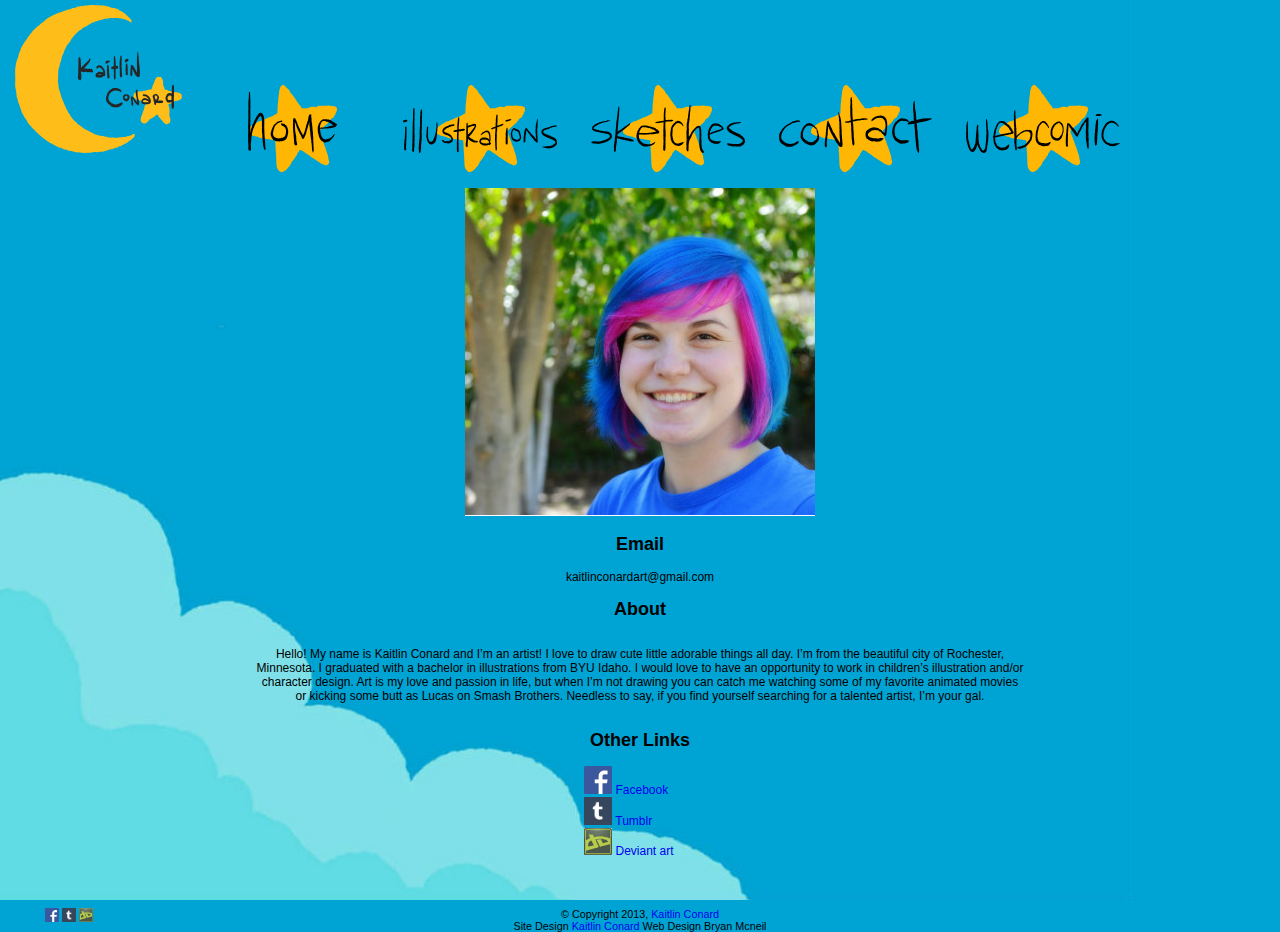
==== contact/index.html @ 9b20ed68 "Adding files for website" ====
<!DOCTYPE html>
<html lang="en-us">

<head>
  <meta charset="utf-8">
  <meta name="author" content="Bryan Mcneil">
  <meta name="viewport" content="width=device-width, initial-scale=1.0">
  <meta name="description" content="Kaitlin Conard illustration.">
  <link rel="stylesheet" type="text/css" href="/css/normalize.css">
  <link rel="stylesheet" type="text/css" href="/css/main.css" media="screen">
  <link rel="icon" href="/kkfavicon.ico">
  <title> Contact Info | Kaitlin Conard </title>
  <script src="/scripts/webcomponents-lite.min.js"></script>
  <script src="/scripts/changestar.js"></script>
  <link rel="import" href="/static.html">
</head>

 <body onload="star('#contact')">
   <div>
  
<nav role="navigation" id="page-nav">
</nav>
  
<main role="main" id="page-main">
  <div id="contactpage">
      <div id="aboutpic"><img src="/image/kkContactPic.jpg"></div>
      <h2> Email </h2>
      <ul>
          <li> kaitlinconardart@gmail.com </li>
      </ul>
      <h2> About </h2>
    <p>
        Hello! My name is Kaitlin Conard and I’m an artist! I love to draw cute little adorable things all day. I’m from the beautiful city of Rochester, Minnesota. I graduated with a bachelor in illustrations from BYU Idaho.  I would love to have an opportunity to work in children’s illustration and/or character design.  Art is my love and passion in life, but when I’m not drawing you can catch me watching some of my favorite animated movies or kicking some butt as Lucas on Smash Brothers.  Needless to say, if you find yourself searching for a talented artist, I’m your gal.   
    </p>  
    <h2> Other Links </h2>
    <ul>
    <li> <img src="/link_img/FB.png" width="25%"> <a href="https://www.facebook.com/kaitlin.conard?fref=ts" target="_blank" title="Facebook">
      Facebook
        </a></li>
    <li> <img src="/link_img/tumblr.png" width="25%"> <a href="http://kaitlin-beer.tumblr.com" target="_blank" title="Tumblr">
      Tumblr
        </a></li>
    <li> <img src="/link_img/deviant.png" width="25%"> <a href="http://trueblue-lua.deviantart.com/" target="_blank" title="Deviant Art">
      Deviant art
        </a></li>
      </ul>   
    </div>
  </div>
</main>

<footer role="contentinfo">
<div id="content-footer">
        <div id="links"><a href="https://www.facebook.com/kaitlin.conard?fref=ts" target="_blank" title="Facebook">
      <img src="/link_img/FB.png" width="10%">
    </a>
    <a href="http://kaitlin-beer.tumblr.com" target="_blank" title="Tumblr">
      <img src="/link_img/tumblr.png" width="10%">
    </a>
    <a href="http://trueblue-lua.deviantart.com/" target="_blank" title="Deviant Art">
      <img src="/link_img/deviant.png" width="10%">
    </a>
    </div>
 <ul>
   <li> &COPY; Copyright 2013, <a href="/contact">Kaitlin Conard</a> </li>
   <li> Site Design <a href="/contact"> Kaitlin Conard </a> Web Design Bryan Mcneil</li>
 </ul>
</div>
</footer>
</div>
<script src="/scripts/analytics.js"></script>
<script src="/scripts/loader.js"></script>
</body>

</html>
---- css/main.css ----
@media screen and (min-width: 481px) {

    * {
        -webkit-box-sizing: border-box;
                box-sizing: border-box;
    }

    html, body {
        margin: 0;
        padding: 0;
        height: 100%;
        width: 100%;
    }

    body {
        font-family: Tahoma, Geneva, sans-serif;
        font-size: 12px;
        background-color: #00a4d4;
        background-image: url("/link_img/skyWebsite.jpg");
        background-size: contain;
        background-repeat: no-repeat;
        background-attachment: fixed;
    }

    footer {
        clear: left;
        text-align: center;
        font-size: .9em;
    }

    a {
        text-decoration: none;
    }

    ul, ol {
        list-style: none;
        margin: 0;
        padding: 0;
        display: -webkit-box;
        display: -ms-flexbox;
        display: flex;
        -ms-flex-flow: column nowrap;
        -webkit-box-orient: vertical;
        -webkit-box-direction: normal;
                flex-flow: column nowrap;
        -webkit-box-pack: center;
        -ms-flex-pack: center;
        justify-content: center;
        -ms-flex-line-pack: center;
        align-content: center;
    }

    img {
        max-width: 100%;
    }

    #page-nav {
        padding-top: 5px;
    }

    #homepageimg img {
        margin: auto;
        display: block;
        width: 60%;
    }

    #leftnav {
        display: inline;
    }

    #logo {
        display: inline;
    }

    #rightnav {
        display: inline;
    }

    #navmodule {
        margin: auto;
        padding-bottom: 2.5%;
    }

    #navmodule a {
        background-image: url("/link_img/littleStar.svg");
        background-position: center;
        background-size: contain;
        background-repeat: no-repeat;
        padding: 4.5% 1.2% 1.2% 1.2%;
    }

    a#nobackground {
        background-image: none;
    }

    #nobackground img {
        width: 13% !important;
    }

    #navmodule img {
        display: inline-block;
        width: 12%;

    }

    #homesize {
        width: 7% !important;
        margin: 0 2.5%
    }

    #homepageimg {
        background-image: url("/image/flyingKoi_cover.jpg");
        background-position: center;
        background-size: 500px;
        background-repeat: no-repeat;
        background-size: contain;
        height: 375px;
        margin: auto;
    }

    #page-aside {
        display: -webkit-box;
        display: -ms-flexbox;
        display: flex;
        -webkit-box-orient: vertical;
        -webkit-box-direction: normal;
        -ms-flex-direction: column;
        flex-direction: column;
        max-width: 350px;
        min-width: 289px;
    }

    .maincontent {
        display: -webkit-box;
        display: -ms-flexbox;
        display: flex;
        -webkit-box-orient: horizontal;
        -webkit-box-direction: normal;
        -ms-flex-direction: row;
        flex-direction: row;
    }

    .maincontent aside {
        -webkit-box-ordinal-group: 2;
        -ms-flex-order: 1;
        order: 1;
    }

    .maincontent main {
        -webkit-box-ordinal-group: 3;
        -ms-flex-order: 2;
        order: 2;
        width: 90%;
    }

    aside div {
        display: -webkit-box;
        display: -ms-flexbox;
        display: flex;
        -ms-flex-flow: row wrap;
        -webkit-box-orient: horizontal;
        -webkit-box-direction: normal;
                flex-flow: row wrap;
        -ms-flex-pack: distribute;
        justify-content: space-around;
    }

    p {
        padding-right: 20%;
        padding-left: 20%;
        text-align: center;
    }

    #contactpage {
        display: -webkit-box;
        display: -ms-flexbox;
        display: flex;
        -ms-flex-flow: column nowrap;
        -webkit-box-orient: vertical;
        -webkit-box-direction: normal;
                flex-flow: column nowrap;
        -webkit-box-align: center;
        -ms-flex-align: center;
        align-items: center;
        padding-bottom: 50px;
    }

    #loader {
        display: -webkit-box;
        display: -ms-flexbox;
        display: flex;
        -webkit-box-align: center;
        -ms-flex-align: center;
        align-items: center;
        -webkit-box-pack: center;
        -ms-flex-pack: center;
        justify-content: center;
        margin: auto;
        max-width: 88%;
    }

    #loader img {
        width: 75%;
        border: solid 5px black;
    }

    #links {
        position: absolute;
        left: 0px;
    }

    #footermodule {
        position: absolute;
        right: 0;
        bottom: 0;
        left: 0;
        padding: 1rem;
    }

    aside img:hover {
        border: solid 5px black;
    }

    aside img {
        margin: 5px;
        display: inline-block;
        border: solid 5px transparent;
    }

    .img-active {
        border: solid 5px black;
    }

    #siteplantxt {
        text-align: center;
    }

    .siteplan {
        padding-left: 20%;
        padding-right: 20%;
    }

}

@media screen and (max-width: 480px) {

    * {
        -webkit-box-sizing: border-box;
                box-sizing: border-box;
    }

    html, body {
        height: 100%;
        width: 100%;
    }

    body {
        font-family: Tahoma, Geneva, sans-serif;
        font-size: 12px;
        background-color: #00a4d4;
        background-image: url("/link_img/skyWebsite.jpg");
        background-size: contain;
        background-repeat: no-repeat;
        background-attachment: fixed;
    }

    footer {
        clear: left;
        text-align: center;
        font-size: .9em;
    }

    a {
        text-decoration: none;
    }

    ul, ol {
        list-style: none;
        margin: 0;
        padding: 0;
        display: -webkit-box;
        display: -ms-flexbox;
        display: flex;
        -ms-flex-flow: column nowrap;
        -webkit-box-orient: vertical;
        -webkit-box-direction: normal;
                flex-flow: column nowrap;
        -webkit-box-pack: center;
        -ms-flex-pack: center;
        justify-content: center;
        -ms-flex-line-pack: center;
        align-content: center;
    }

    img {
        max-width: 100%;
    }

    #page-nav {
        padding-top: 5px;
    }

    #homepageimg img {
        margin: auto;
        display: block;
        width: 60%;
    }

    #leftnav {
        display: inline;
    }

    #logo {
        display: inline;
    }

    #rightnav {
        display: inline;
    }

    #navmodule {
        margin: auto;
        padding-bottom: 2.5%;
    }

    #navmodule a {
        background-image: url("/link_img/littleStar.svg");
        background-position: center;
        background-size: contain;
        background-repeat: no-repeat;
        padding: 4.5% 1.2% 1.2% 1.2%;
    }

    a#nobackground {
        background-image: none;
    }

    #nobackground img {
        width: 13% !important;
    }

    #navmodule img {
        display: inline-block;
        width: 12%;

    }

    #homesize {
        width: 7% !important;
        margin: 0 2.5%
    }

    #homepageimg {
        background-image: url("/image/flyingKoi_cover.jpg");
        background-position: center;
        background-size: 500px;
        background-repeat: no-repeat;
        background-size: contain;
        height: 375px;
        margin: auto;
    }

    #page-aside {
        display: -webkit-box;
        display: -ms-flexbox;
        display: flex;
        -webkit-box-orient: vertical;
        -webkit-box-direction: normal;
        -ms-flex-direction: column;
        flex-direction: column;
        max-width: 350px;
        min-width: 289px;
    }

    .maincontent {
        display: -webkit-box;
        display: -ms-flexbox;
        display: flex;
        -webkit-box-orient: horizontal;
        -webkit-box-direction: normal;
        -ms-flex-direction: row;
        flex-direction: row;
    }

    .maincontent aside {
        -webkit-box-ordinal-group: 2;
        -ms-flex-order: 1;
        order: 1;
    }

    .maincontent main {
        -webkit-box-ordinal-group: 3;
        -ms-flex-order: 2;
        order: 2;
        width: 90%;
    }

    p {
        padding-right: 20%;
        padding-left: 20%;
        text-align: center;
    }

    #contactpage {
        display: -webkit-box;
        display: -ms-flexbox;
        display: flex;
        -ms-flex-flow: column nowrap;
        -webkit-box-orient: vertical;
        -webkit-box-direction: normal;
                flex-flow: column nowrap;
        -webkit-box-align: center;
        -ms-flex-align: center;
        align-items: center;
        padding-bottom: 50px;
    }

    body,
    html {
        width: 100%;
        height: 100%;
        background-image: none;
    }

    p {
        padding: 0px;
    }

    #footermodule {
        right: 0;
        bottom: 0;
        left: 0;
        padding: 1rem;
    }

    #navmodule img {
        background-image: none;
        padding: 0px;
        width: 50% !important;
    }

    #navmodule {
        display: -webkit-box;
        display: -ms-flexbox;
        display: flex;
        -ms-flex-flow: row nowrap;
        -webkit-box-orient: horizontal;
        -webkit-box-direction: normal;
                flex-flow: row nowrap;
        -webkit-box-align: center;
        -ms-flex-align: center;
        align-items: center;
        text-align: center;
    }

    #leftnav {
        display: -webkit-box;
        display: -ms-flexbox;
        display: flex;
        -ms-flex-flow: column nowrap;
        -webkit-box-orient: vertical;
        -webkit-box-direction: normal;
                flex-flow: column nowrap;
        -webkit-box-ordinal-group: 2;
        -ms-flex-order: 1;
        order: 1;
        -webkit-box-flex: 1;
        -ms-flex: 1;
        flex: 1;
        text-align: right;
    }

    #logo {
        -webkit-box-ordinal-group: 3;
        -ms-flex-order: 2;
        order: 2;
        -webkit-box-flex: 1;
        -ms-flex: 1;
        flex: 1;
    }

    #rightnav {
        display: -webkit-box;
        display: -ms-flexbox;
        display: flex;
        -ms-flex-flow: column nowrap;
        -webkit-box-orient: vertical;
        -webkit-box-direction: normal;
                flex-flow: column nowrap;
        -webkit-box-ordinal-group: 4;
        -ms-flex-order: 3;
        order: 3;
        -webkit-box-flex: 1;
        -ms-flex: 1;
        flex: 1;
        text-align: left;
    }

    #homesize {
        display: none !important;
    }

    #navmodule a {
        background-image: none !important;
    }

    footer {
        clear: left;
        text-align: center;
        font-size: .6em;
    }

    #homepageimg {
        background-image: url("/image/flyingKoi_cover.jpg");
        background-position: center;
        background-repeat: no-repeat;
        background-size: contain;
        height: 250px;
        margin: auto;
    }

    .maincontent {
        display: inline;
    }

    .maincontent main {
        width: 100%;
    }

    #page-aside {
        max-width: 475px;
        min-width: 0px;
    }

    #loader {
        text-align: center;
        height: inherit;
        width: inherit;
        margin: auto;
        padding-bottom: 10px;
    }

    aside div {
        display: -webkit-box;
        display: -ms-flexbox;
        display: flex;
        -ms-flex-flow: row wrap;
        -webkit-box-orient: horizontal;
        -webkit-box-direction: normal;
                flex-flow: row wrap;
        -webkit-box-pack: center;
        -ms-flex-pack: center;
        justify-content: center;
    }

    aside img {
        width: 20%;
        margin: auto;
        border: solid 5px transparent;
        text-align: center;
    }

    #links {
        display: none;
    }
}
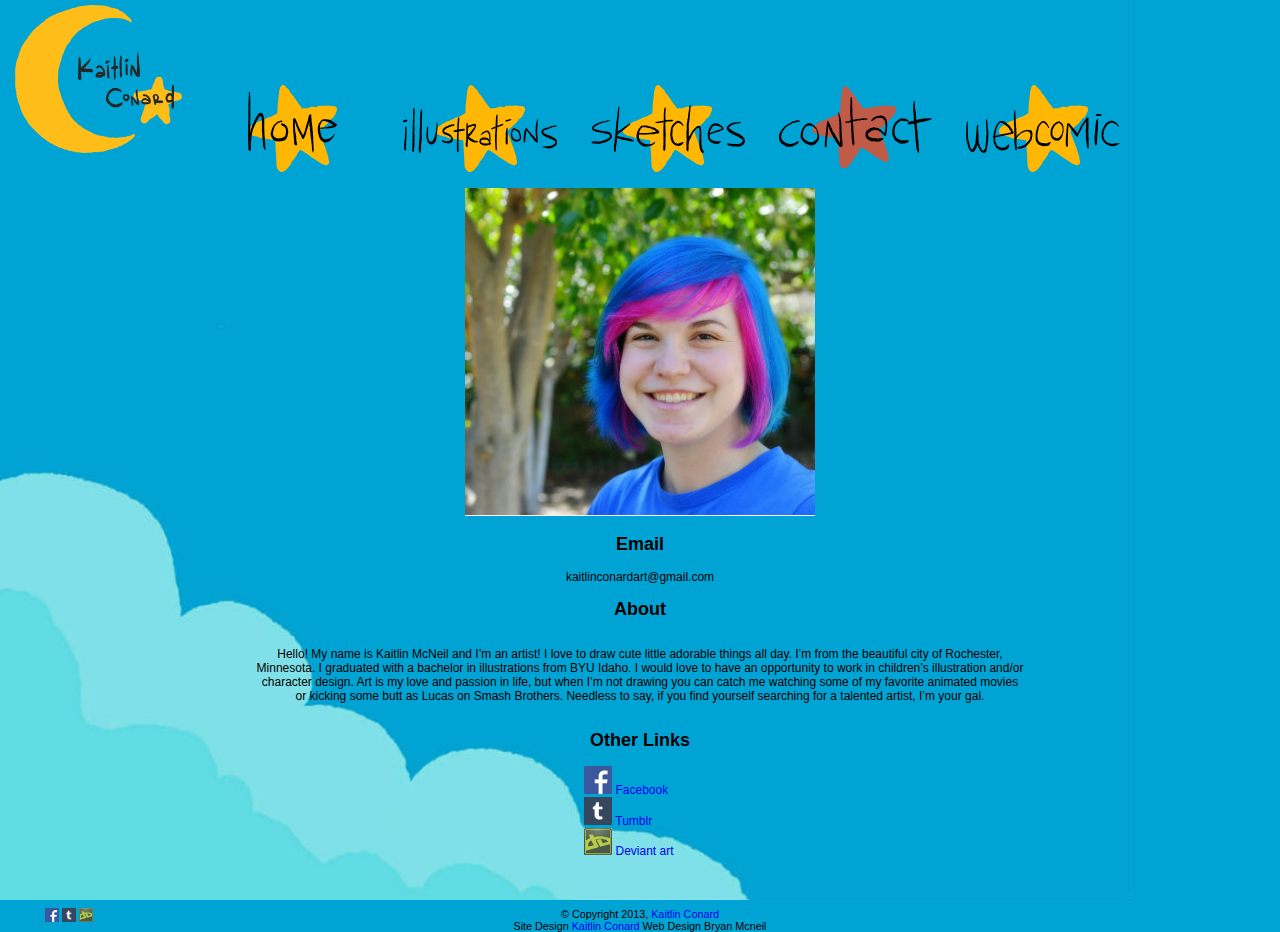
==== commit 6a7bbeea: "Updated" ====
--- a/contact/index.html
+++ b/contact/index.html
@@ -8,7 +8,7 @@
   <meta name="description" content="Kaitlin Conard illustration.">
   <link rel="stylesheet" type="text/css" href="/css/normalize.css">
   <link rel="stylesheet" type="text/css" href="/css/main.css" media="screen">
-  <link rel="icon" href="/kkfavicon.ico">
+  <link rel="icon" href="../kkfavicon.ico">
   <title> Contact Info | Kaitlin Conard </title>
   <script src="/scripts/webcomponents-lite.min.js"></script>
   <script src="/scripts/changestar.js"></script>
@@ -30,7 +30,7 @@
       </ul>
       <h2> About </h2>
     <p>
-        Hello! My name is Kaitlin Conard and I’m an artist! I love to draw cute little adorable things all day. I’m from the beautiful city of Rochester, Minnesota. I graduated with a bachelor in illustrations from BYU Idaho.  I would love to have an opportunity to work in children’s illustration and/or character design.  Art is my love and passion in life, but when I’m not drawing you can catch me watching some of my favorite animated movies or kicking some butt as Lucas on Smash Brothers.  Needless to say, if you find yourself searching for a talented artist, I’m your gal.   
+        Hello! My name is Kaitlin McNeil and I’m an artist! I love to draw cute little adorable things all day. I’m from the beautiful city of Rochester, Minnesota. I graduated with a bachelor in illustrations from BYU Idaho.  I would love to have an opportunity to work in children’s illustration and/or character design.  Art is my love and passion in life, but when I’m not drawing you can catch me watching some of my favorite animated movies or kicking some butt as Lucas on Smash Brothers.  Needless to say, if you find yourself searching for a talented artist, I’m your gal.   
     </p>  
     <h2> Other Links </h2>
     <ul>
@@ -45,7 +45,6 @@
         </a></li>
       </ul>   
     </div>
-  </div>
 </main>
 
 <footer role="contentinfo">
